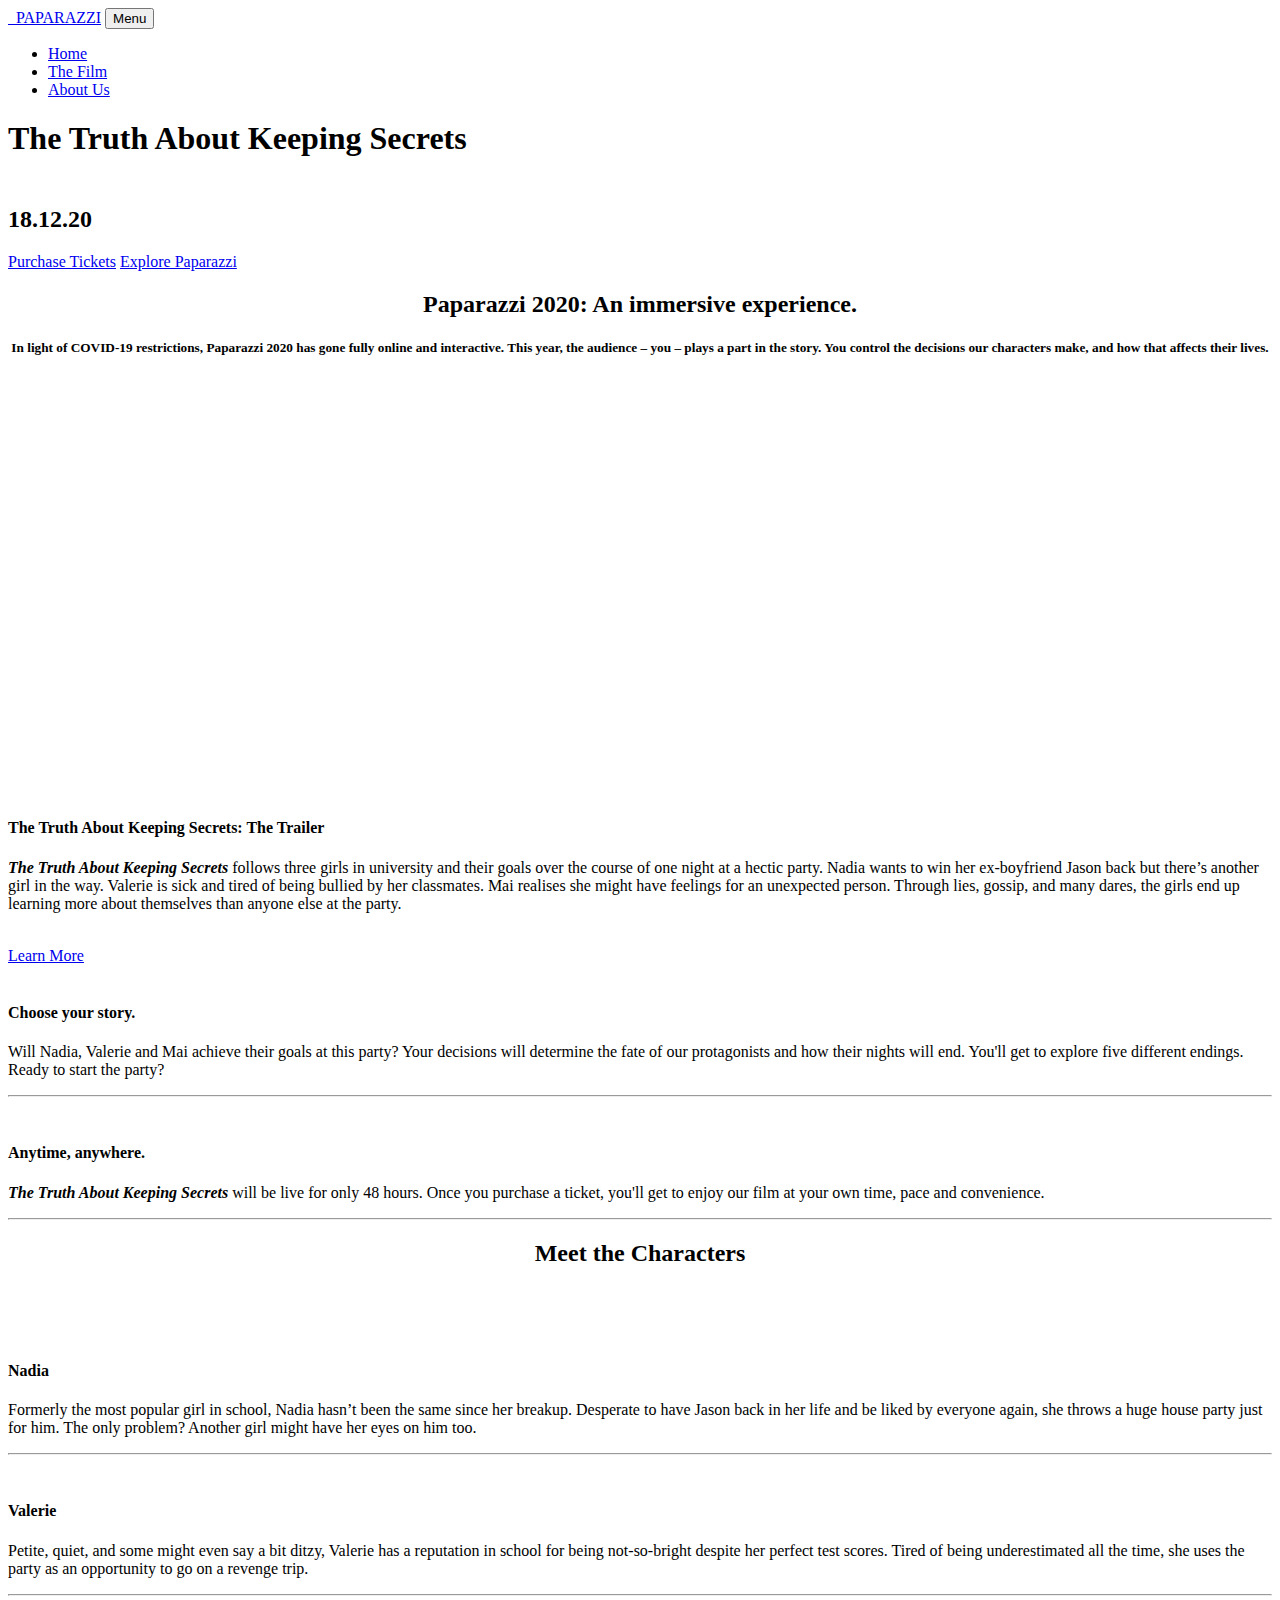
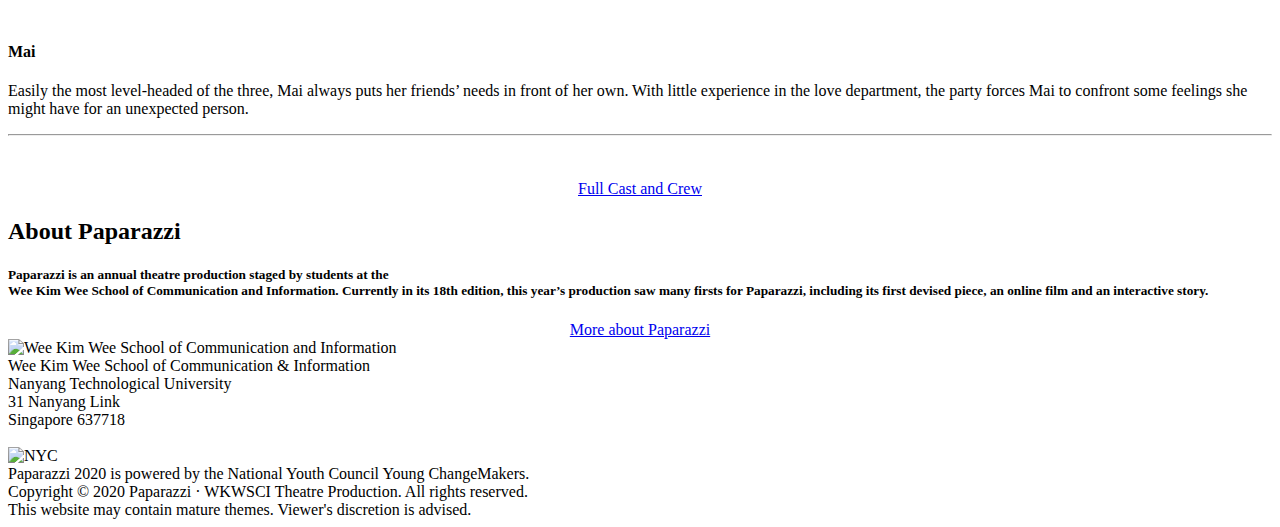
==== index.html @ 3834f708 "Copy Changes" ====
<!DOCTYPE html>
<html lang="en">
    <head>
        <meta charset="utf-8" />
        <meta name="viewport" content="width=device-width, initial-scale=1, shrink-to-fit=no" />
        <meta name="description" content="Paparazzi is an annual theatre production staged by students at the Wee Kim Wee School of Communication and Information." />
        <meta name="author" content="Wee Kim Wee School of Communication and Information" />
        <title>PAPARAZZI 2020 | The Truth About Keeping Secrets</title>
        <link rel="icon" type="image/x-icon" href="assets/img/favicon.ico" />
        <!-- Font Awesome icons (free version)-->
        <script src="https://use.fontawesome.com/releases/v5.15.1/js/all.js" crossorigin="anonymous"></script>
        <!-- fonts-->
		<link rel="stylesheet" href="https://use.typekit.net/vgi2uvl.css">
        <!-- Core theme CSS (includes Bootstrap)-->
        <link href="css/styles.css" rel="stylesheet" />
    </head>
    <body id="page-top">
        <!-- Navigation-->
        <nav class="navbar navbar-expand-lg navbar-light fixed-top" id="mainNav">
            <div class="container">
                <a class="navbar-brand js-scroll-trigger" href="#page-top"><img class="img-fluid" src="assets/img/PAPALogo.svg" alt="" />   &nbsp;PAPARAZZI</a>
                <button class="navbar-toggler navbar-toggconler-right" type="button" data-toggle="collapse" data-target="#navbarResponsive" aria-controls="navbarResponsive" aria-expanded="false" aria-label="Toggle navigation">
                    Menu
                    <i class="fas fa-bars"></i>
                </button>
                <div class="collapse navbar-collapse" id="navbarResponsive">
                    <ul class="navbar-nav ml-auto">
                        <li class="nav-item"><a class="nav-link js-scroll-trigger" href="index.html">Home</a></li>
                        <li class="nav-item"><a class="nav-link js-scroll-trigger" href="thefilm.html">The Film</a></li>
                        <li class="nav-item"><a class="nav-link js-scroll-trigger" href="aboutus.html">About Us</a></li>
                    </ul>
                </div>
            </div>
        </nav>
        <!-- Masthead-->
        <header class="masthead">
            <div class="container d-flex h-100 align-items-center">
                <div class="mx-auto text-center">
                    <h1 class="mx-auto my-0 text-uppercase">The Truth About Keeping Secrets</h1>
                    <h2 class="text-white-50 mx-auto mt-2 mb-5"><br>
                    18.12.20</h2>
                    <a class="btn btn-primary js-scroll-trigger" target="_blank" href="https://tinyurl.com/ttaks">Purchase Tickets</a>
					<a class="btn btn-primary js-scroll-trigger" href="#about">Explore Paparazzi</a>
            </div>
			</div>
        </header>
        <!-- About-->
        <section class="projects-section bg-black" id="about">
			        <div class="col-lg-8 mx-auto">
                        <h2 class="text-white"><center>
                          Paparazzi 2020: An immersive experience.
                      </center></h2>
						<h5 class="text-white-50"><center>
						  In light of COVID-19 restrictions, Paparazzi 2020 has gone fully online and interactive. This year, the audience – you – plays a part in the story. You control the decisions our characters make, and how that affects their lives.
                      </center></h5>
						<br><br>
                    </div>
            <div class="container">
                <!-- Featured Project Row-->
                <div class="row align-items-center no-gutters mb-4 mb-lg-5">
                    <div class="col-xl-8 col-lg-7"><img class="img-fluid mb-3 mb-lg-0"/><iframe width="100%" height="380" src="https://www.youtube.com/embed/aAkMkVFwAoo" frameborder="0" allow="accelerometer; autoplay; clipboard-write; encrypted-media; gyroscope; picture-in-picture" allowfullscreen></iframe></div>
                    <div class="col-xl-4 col-lg-5">
                        <div class="featured-text text-center text-lg-left">
                            <h4 class="text-white mb-4">The Truth About Keeping Secrets: The Trailer</h4>
                            <p class="text-white-50 mb-0"><strong><i>The Truth About Keeping Secrets</i></strong> follows three girls in university and their goals over the course of one night at a hectic party. Nadia wants to win her ex-boyfriend Jason back but there’s another girl in the way. Valerie is sick and tired of being bullied by her classmates. Mai realises she might have feelings for an unexpected person. Through lies, gossip, and many dares, the girls end up learning more about themselves than anyone else at the party.</p><br>
							<a class="btn btn-primary js-scroll-trigger" href="thefilm.html">Learn More</a>
                        </div>
                    </div>
                </div>
                <!-- Project Two Row-->
                <div class="row justify-content-center no-gutters">
                    <div class="col-lg-6"><img class="img-fluid" src="assets/img/choose.jpg" alt="" /></div>
                    <div class="col-lg-6 order-lg-first">
                        <div class="bg-black text-center h-100 project">
                            <div class="d-flex h-100">
                                <div class="project-text w-100 my-auto text-center text-lg-right">
                                    <h4 class="text-white">Choose your story.</h4>
                                    <p class="mb-0 text-white-50">Will Nadia, Valerie and Mai achieve their goals at this party? Your decisions will determine the fate of our protagonists and how their nights will end. You'll get to explore five different endings. Ready to start the party?</p>
								<hr class="d-none d-lg-block mb-0 mr-0" />
                                </div>
                            </div>
                        </div>
                    </div>
                </div>
                <!-- Project One Row-->
                <div class="row justify-content-center no-gutters mb-5 mb-lg-0">
                    <div class="col-lg-6"><img class="img-fluid" src="assets/img/comfort.jpg" alt="" /></div>
                    <div class="col-lg-6">
                        <div class="bg-black text-center h-100 project">
                            <div class="d-flex h-100">
                                <div class="project-text w-100 my-auto text-center text-lg-left">
                                    <h4 class="text-white">Anytime, anywhere.</h4>
                                    <p class="mb-0 text-white-50"><strong><em>The Truth About Keeping Secrets</em></strong> will be live for only 48 hours. Once you purchase a ticket, you'll get to enjoy our film at your own time, pace and convenience.</p>
                                    <hr class="d-none d-lg-block mb-0 ml-0" />
                                </div>
                            </div>
                        </div>
                    </div>
                </div>
            </div>
        </section>
        <!-- Projects-->
        <section class="projects-section bg-black" id="projects">
            <div class="container">
                <!-- Featured Project Row-->
			<div class="container">
                <div class="row">
                    <div class="col-lg-8 mx-auto">
                        <h2 class="text-white mb-4"><center>Meet the Characters</center></h2><br><br>
                    </div>
                </div>
            </div>
                <!-- Project One Row-->
                <div class="row justify-content-center no-gutters mb-5 mb-lg-0">
                    <div class="col-lg-6"><img class="img-fluid" src="assets/img/Nadia.jpg" alt="" /></div>
                    <div class="col-lg-6">
                        <div class="bg-black text-center h-100 project">
                            <div class="d-flex h-100">
                                <div class="project-text w-100 my-auto text-center text-lg-left">
                                    <h4 class="text-white">Nadia</h4>
                                    <p class="mb-0 text-white-50">Formerly the most popular girl in school, Nadia hasn’t been the same since her breakup. Desperate to have Jason back in her life and be liked by everyone again, she throws a huge house party just for him. The only problem? Another girl might have her eyes on him too. </p>
                                    <hr class="d-none d-lg-block mb-0 ml-0" />
                                </div>
                            </div>
                        </div>
                    </div>
                </div>
                <!-- Project Two Row-->
                <div class="row justify-content-center no-gutters">
                    <div class="col-lg-6"><img class="img-fluid" src="assets/img/Valerie.jpg" alt="" /></div>
                    <div class="col-lg-6 order-lg-first">
                        <div class="bg-black text-center h-100 project">
                            <div class="d-flex h-100">
                                <div class="project-text w-100 my-auto text-center text-lg-right">
                                    <h4 class="text-white">Valerie</h4>
                                    <p class="mb-0 text-white-50">Petite, quiet, and some might even say a bit ditzy, Valerie has a reputation in school for being not-so-bright despite her perfect test scores. Tired of being underestimated all the time, she uses the party as an opportunity to go on a revenge trip.</p>
                                    <hr class="d-none d-lg-block mb-0 mr-0" />
                                </div>
                            </div>
                        </div>
                    </div>
                </div>
				<!-- Project Three Row-->
                <div class="row justify-content-center no-gutters mb-5 mb-lg-0">
                    <div class="col-lg-6"><img class="img-fluid" src="assets/img/Mai.jpg" alt="" /></div>
                    <div class="col-lg-6">
                        <div class="bg-black text-center h-100 project">
                            <div class="d-flex h-100">
                                <div class="project-text w-100 my-auto text-center text-lg-left">
                                    <h4 class="text-white">Mai</h4>
                                    <p class="mb-0 text-white-50">Easily the most level-headed of the three, Mai always puts her friends’ needs in front of her own. With little experience in the love department, the party forces Mai to confront some feelings she might have for an unexpected person.</p>
                                    <hr class="d-none d-lg-block mb-0 ml-0" />
                                </div>
                            </div>
                        </div>
                    </div>
                </div>
            </div>
			<br>
			<br>
	<div class="container">
                <div class="row">
                    <div class="col-lg-8 mx-auto"><center><a class="btn btn-primary js-scroll-trigger" href="thefilm.html#cast">Full Cast and Crew</a></center>
                    </div>
                </div>
            </div>
        </section>
        <!-- Signup-->
        <section class="signup-section" id="signup">
            <div class="container">
                <div class="row">
                    <div class="col-md-10 col-lg-8 mx-auto text-center">
                        <h2 class="text-white mb-5">About Paparazzi</h2>
						<h5 class="text-white mb-5">Paparazzi is an annual theatre production staged by students at the <br>
					    Wee Kim Wee School of Communication and Information. Currently in its 18th edition, this year’s production saw many firsts for Paparazzi, including its first devised piece, an online film and an interactive story.</h5>
						                    <div class="col-lg-8 mx-auto"><center><a class="btn btn-primary js-scroll-trigger" href="aboutus.html">More about Paparazzi</a></center>
                    </div>
                  </div>
                </div>
            </div>
        </section>
        <!-- Contact-->
        <section class="contact-section bg-black">
            <div class="container">
                <div class="social d-flex justify-content-center">
                    <a class="mx-2" href="https://www.instagram.com/wkwsci.paparazzi"><i class="fab fa-instagram"></i></a>
                    <a class="mx-2" href="https://www.facebook.com/wkwsci.paparazzi"><i class="fab fa-facebook-f"></i></a>
                </div>
            </div>
        </section>
        <!-- Footer-->
        <footer class="footer bg-black small text-center text-white-50">
			<div class="container">
				  <div class="row">
    <div class="col">
			<img src="assets/img/CoHASS_WKWSCI_RW.png" alt="Wee Kim Wee School of Communication and Information" width="333px" id="wkwsci-logo"><br>
			Wee Kim Wee School of Communication & Information<br>
			Nanyang Technological University<br>
			31 Nanyang Link<br>
			Singapore 637718<br><br>
    </div>
    <div class="col">
			<img src="assets/img/YCMlogo.png" alt="NYC" width="333px" id="wkwsci-logo"><br>		
Paparazzi 2020 is powered by the National Youth Council Young ChangeMakers.
					  </div>
			</div>
		</div>
						Copyright © 2020 Paparazzi · WKWSCI Theatre Production. All rights reserved.<br>This website may contain mature themes. Viewer's discretion is advised.

</footer>
        <!-- Bootstrap core JS-->
        <script src="https://cdnjs.cloudflare.com/ajax/libs/jquery/3.5.1/jquery.min.js"></script>
        <script src="https://cdn.jsdelivr.net/npm/bootstrap@4.5.3/dist/js/bootstrap.bundle.min.js"></script>
        <!-- Third party plugin JS-->
        <script src="https://cdnjs.cloudflare.com/ajax/libs/jquery-easing/1.4.1/jquery.easing.min.js"></script>
        <!-- Core theme JS-->
        <script src="js/scripts.js"></script>
    </body>
</html>
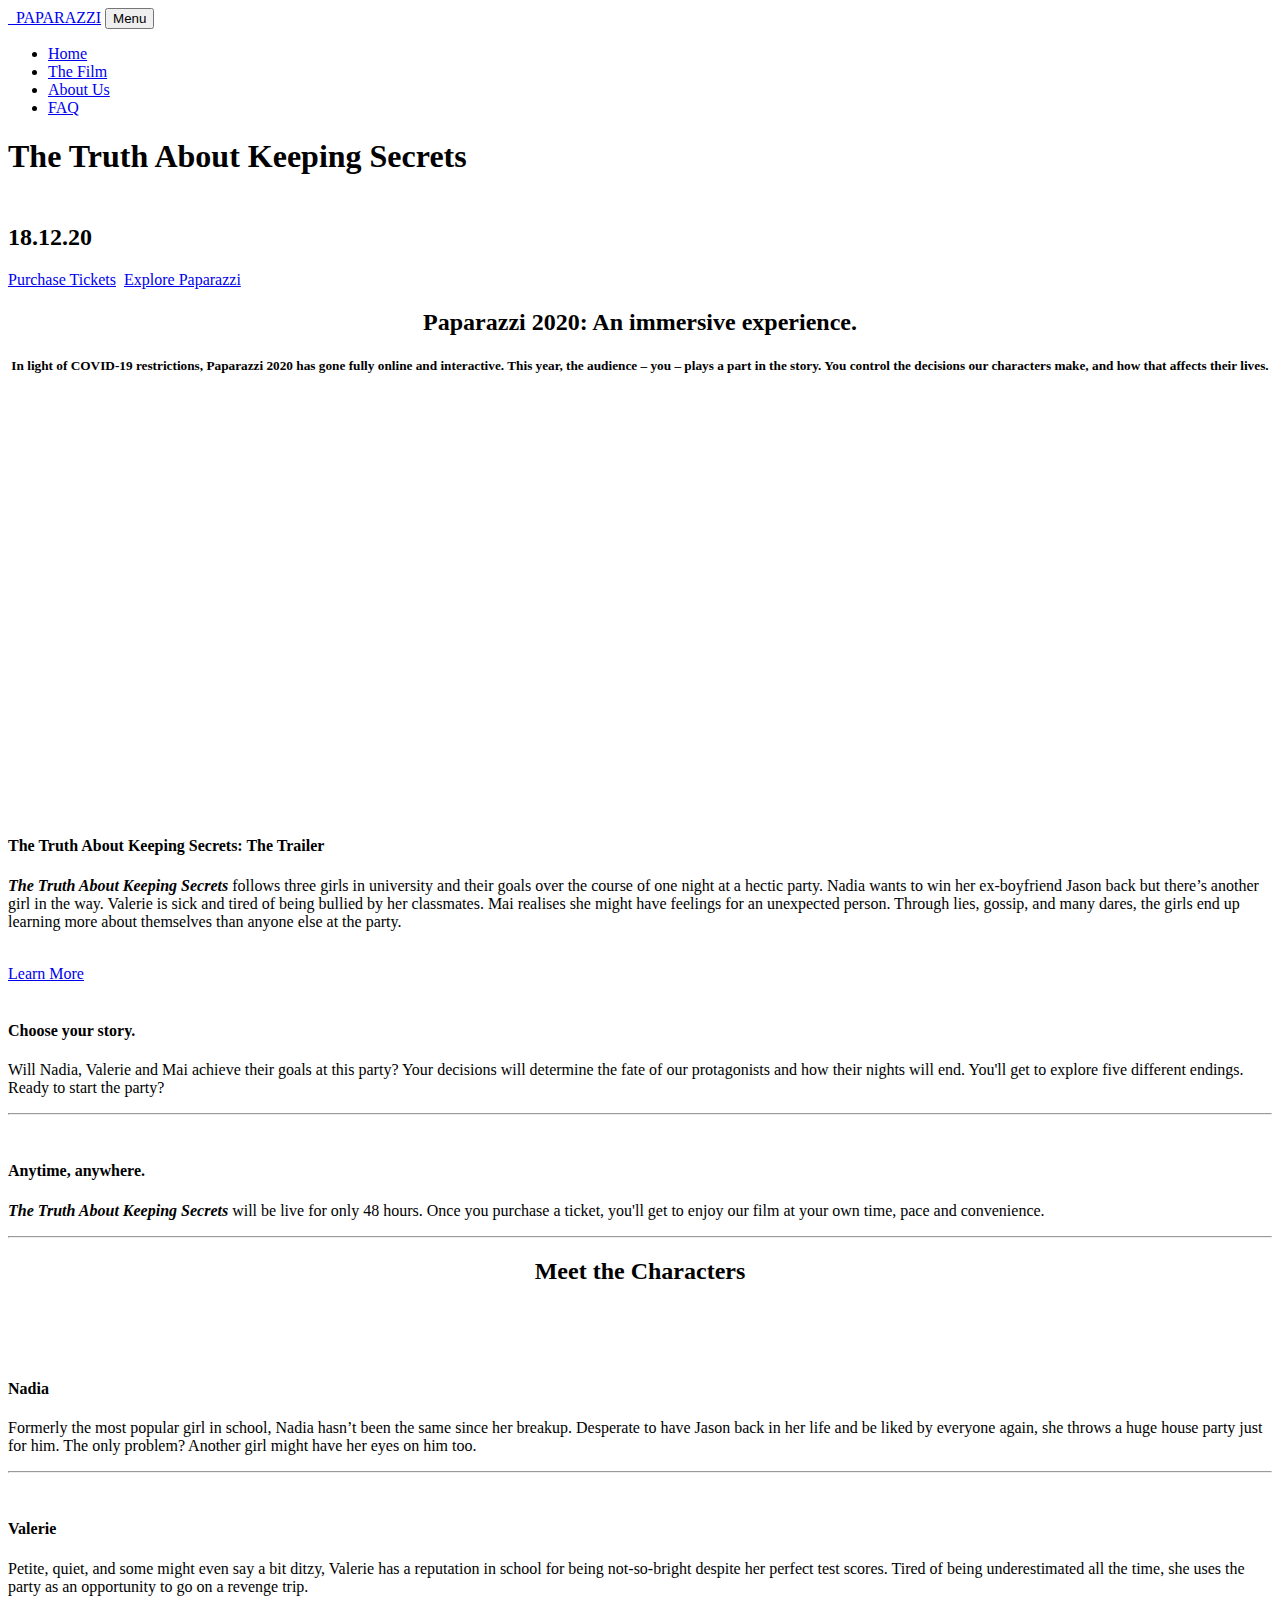
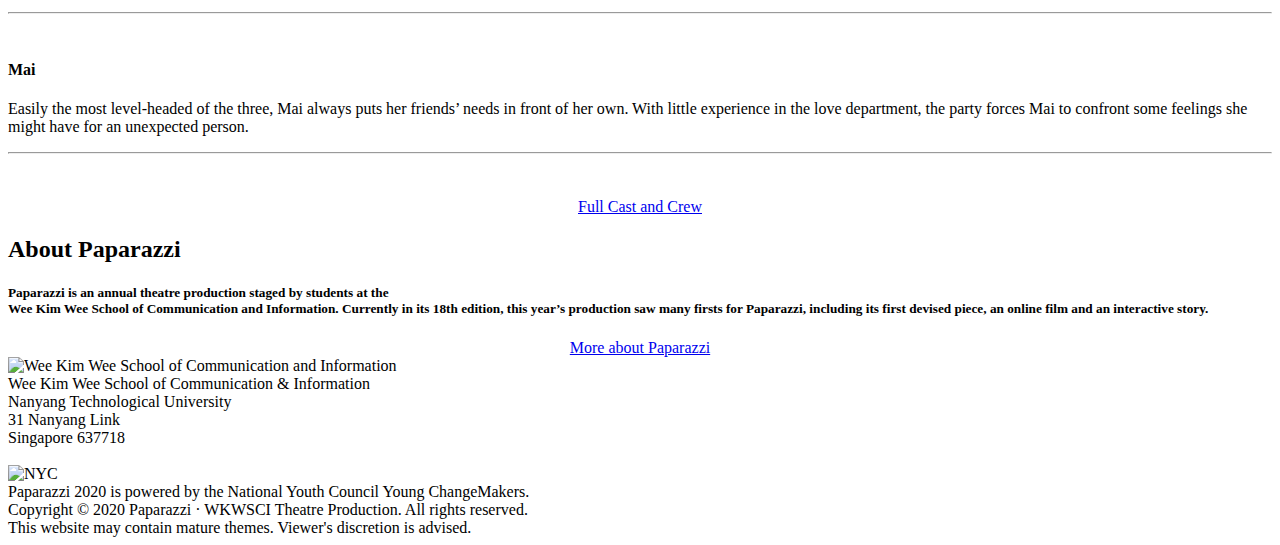
==== commit 126c1dfd: "FAQ page" ====
--- a/index.html
+++ b/index.html
@@ -28,6 +28,7 @@
                         <li class="nav-item"><a class="nav-link js-scroll-trigger" href="index.html">Home</a></li>
                         <li class="nav-item"><a class="nav-link js-scroll-trigger" href="thefilm.html">The Film</a></li>
                         <li class="nav-item"><a class="nav-link js-scroll-trigger" href="aboutus.html">About Us</a></li>
+						<li class="nav-item"><a class="nav-link js-scroll-trigger" href="faq.html">FAQ</a></li>
                     </ul>
                 </div>
             </div>
@@ -39,7 +40,7 @@
                     <h1 class="mx-auto my-0 text-uppercase">The Truth About Keeping Secrets</h1>
                     <h2 class="text-white-50 mx-auto mt-2 mb-5"><br>
                     18.12.20</h2>
-                    <a class="btn btn-primary js-scroll-trigger" target="_blank" href="https://tinyurl.com/ttaks">Purchase Tickets</a>
+                    <a class="btn btn-primary js-scroll-trigger" target="_blank" href="https://tinyurl.com/ttaks">Purchase Tickets</a>&nbsp;
 					<a class="btn btn-primary js-scroll-trigger" href="#about">Explore Paparazzi</a>
             </div>
 			</div>
@@ -58,7 +59,7 @@
             <div class="container">
                 <!-- Featured Project Row-->
                 <div class="row align-items-center no-gutters mb-4 mb-lg-5">
-                    <div class="col-xl-8 col-lg-7"><img class="img-fluid mb-3 mb-lg-0"/><iframe width="100%" height="380" src="https://www.youtube.com/embed/aAkMkVFwAoo" frameborder="0" allow="accelerometer; autoplay; clipboard-write; encrypted-media; gyroscope; picture-in-picture" allowfullscreen></iframe></div>
+                    <div class="col-xl-8 col-lg-7"><img class="img-fluid mb-3 mb-lg-0"/><iframe width="100%" height="380" src="https://www.youtube.com/embed/46-1rgiv4Go" frameborder="0" allow="accelerometer; autoplay; clipboard-write; encrypted-media; gyroscope; picture-in-picture" allowfullscreen></iframe></div>
                     <div class="col-xl-4 col-lg-5">
                         <div class="featured-text text-center text-lg-left">
                             <h4 class="text-white mb-4">The Truth About Keeping Secrets: The Trailer</h4>
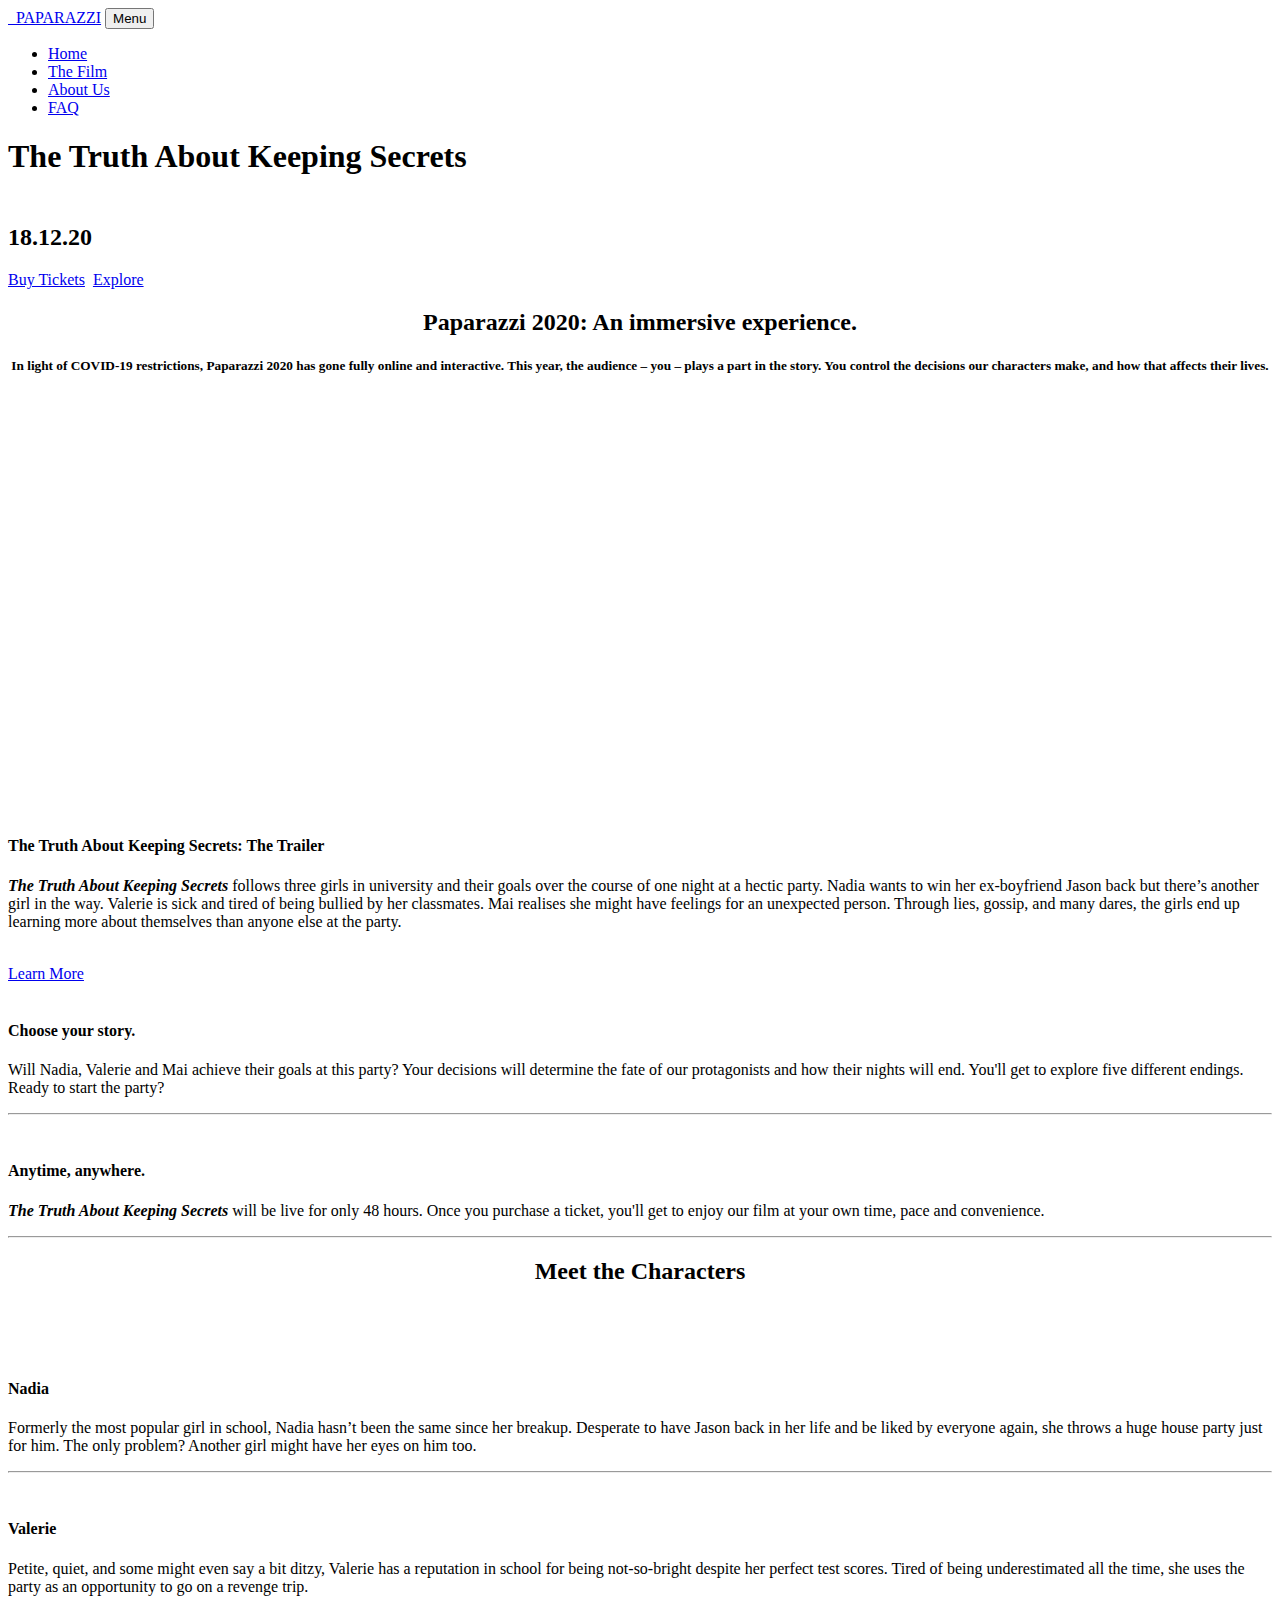
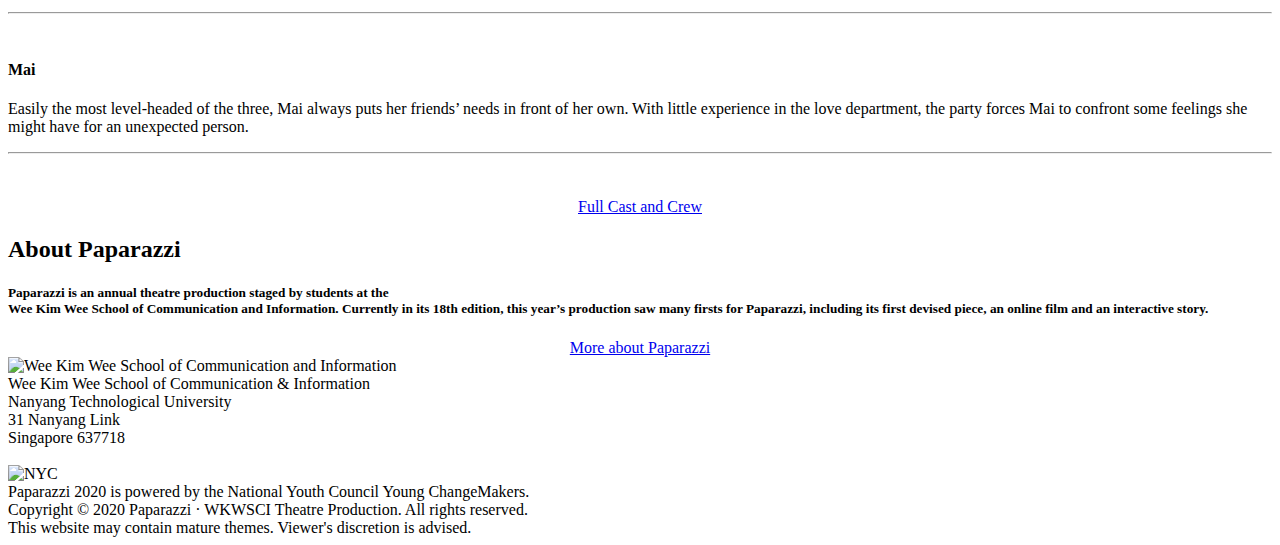
==== commit 4a97c666: "New Buttons" ====
--- a/index.html
+++ b/index.html
@@ -40,8 +40,8 @@
                     <h1 class="mx-auto my-0 text-uppercase">The Truth About Keeping Secrets</h1>
                     <h2 class="text-white-50 mx-auto mt-2 mb-5"><br>
                     18.12.20</h2>
-                    <a class="btn btn-primary js-scroll-trigger" target="_blank" href="https://tinyurl.com/ttaks">Purchase Tickets</a>&nbsp;
-					<a class="btn btn-primary js-scroll-trigger" href="#about">Explore Paparazzi</a>
+                    <a class="btn btn-primary js-scroll-trigger" target="_blank" href="https://tinyurl.com/ttaks">Buy Tickets</a>&nbsp;
+					<a class="btn btn-primary js-scroll-trigger" href="#about">Explore</a>
             </div>
 			</div>
         </header>
